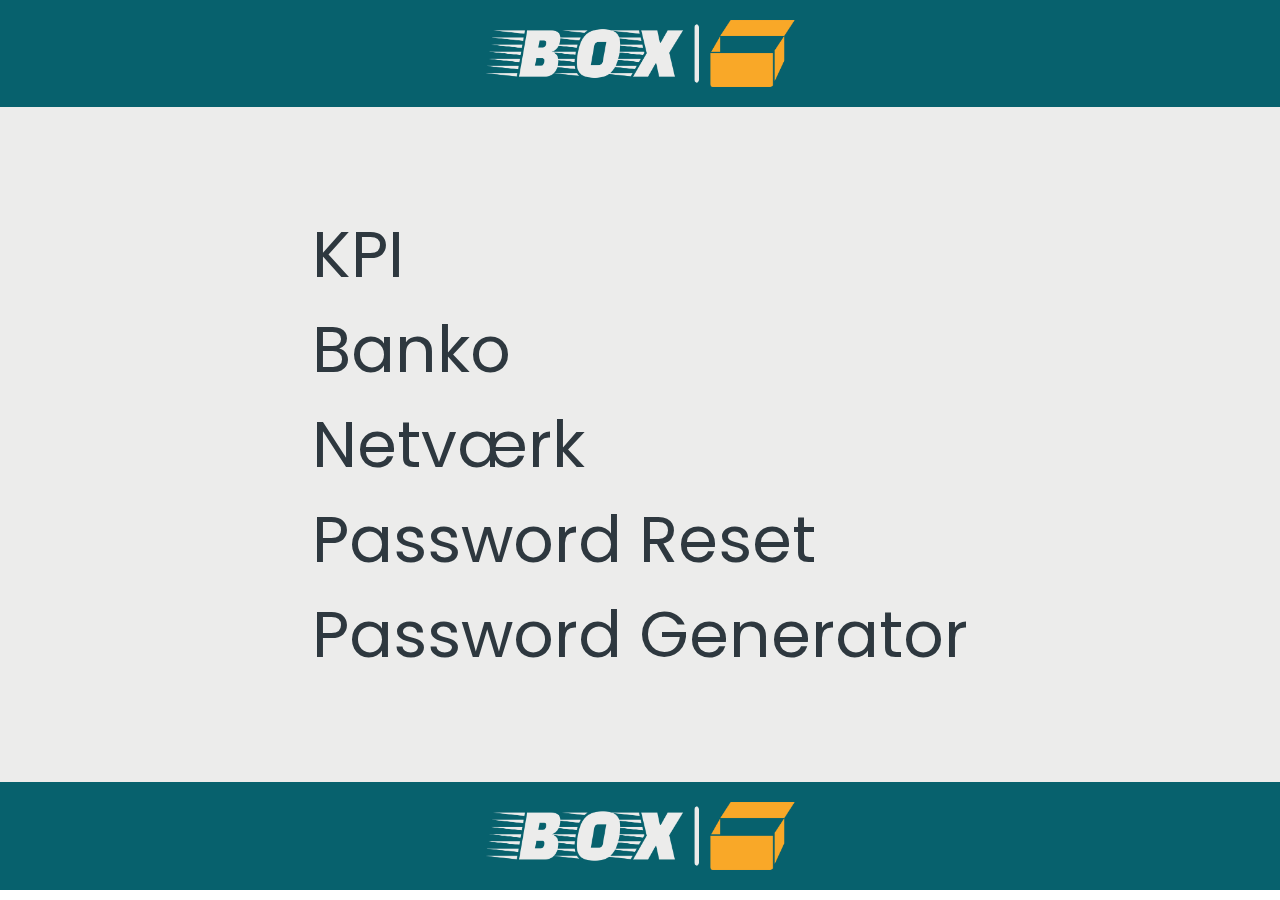
==== index.html @ af6f996b "landing almost done" ====
<!DOCTYPE html>
<html lang="en">
<head>
    <meta charset="UTF-8">
    <meta http-equiv="X-UA-Compatible" content="IE=edge">
    <meta name="viewport" content="width=device-width, initial-scale=1.0">
    <title>Landing page</title>
    <!-- CSS -->
    <link rel="stylesheet" href="style.css">

    <!-- JS -->
    <script defer src="script.js"></script>

</head>
<body>
    <div>
        <div class="nav-container">
            <div class="nav-wrapper">
                <a href="index.html">
                    <img src="assets/logo/box-high-resolution-logo-color-on-transparent-background.png" alt="">
                </a>
            </div>
        </div>
    </div>    
<div class="main-container">
    <div class="main-wrapper">
        <ul class="list-container">
            <li class="list-item"><a href="kpi">KPI</a></li>
            <li class="list-item"><a href="banko">Banko</a></li>
            <li class="list-item"><a href="network">Netværk</a></li>
            <li class="list-item"><a href="reset">Password Reset</a></li>
            <li class="list-item"><a href="generator">Password Generator</a></li>
        </ul>
    </div>
</div>
<div>
    <div class="nav-container">
        <div class="nav-wrapper">
            <a href="index.html">
                <img src="assets/logo/box-high-resolution-logo-color-on-transparent-background.png" alt="">
            </a>
        </div>
    </div>
</div>   



</body>
</html>
---- style.css ----
/* Font */
@import url('https://fonts.googleapis.com/css2?family=Poppins:wght@100;200;300;400;500;600;700;800;900&display=swap');

/* Farver */
/* https://colorhunt.co/palette/f9a828ececeb07617d2e383f */


:root{
    --font-big: 900;
    --font-bold: 700;
    --font-normal: 400;
    --font-small: 200;
    --font-size-xxl: 9vw;
    --font-size-xl: 7vw;
    --font-size-md: 5vw;
    --font-size-small: 3vw;
    --font-size-xs: 1vw;


    --font: 'Poppins', sans-serif;
    --yellow: #f9a828;
    --grey: #ececeb;
    --blue: #07616D;
    --black: #2e383f;
}

*{
    padding: 0;
    margin: 0;
    box-sizing: border-box;
    font-family: var(--font);
}


.nav-wrapper a{
    display: flex;
    justify-content: center;
    padding: 20px;
    background-color: var(--blue);
}

img{
    width: 25%;
}

.main-container{
    display: grid;
    align-items: center;
    justify-content: center;
    height: 75vh;
    background-color: var(--grey);

}



.list-container{
    list-style: none;
    width: 100%;

}

.list-item{
font-size: var(--font-size-md);

}

.list-item a{
    text-decoration: none;
    color: var(--black);
    width: 100%;
}

.list-item a:hover{
    color: var(--yellow);
    background-color: var(--blue);
}

.list-item:hover{
    color: var(--yellow);
    width: 100%;
}


footer{
    width: 100%;
}

.nav-wrapper a{
    display: flex;
    justify-content: center;
    padding: 20px;
    background-color: var(--blue);
}
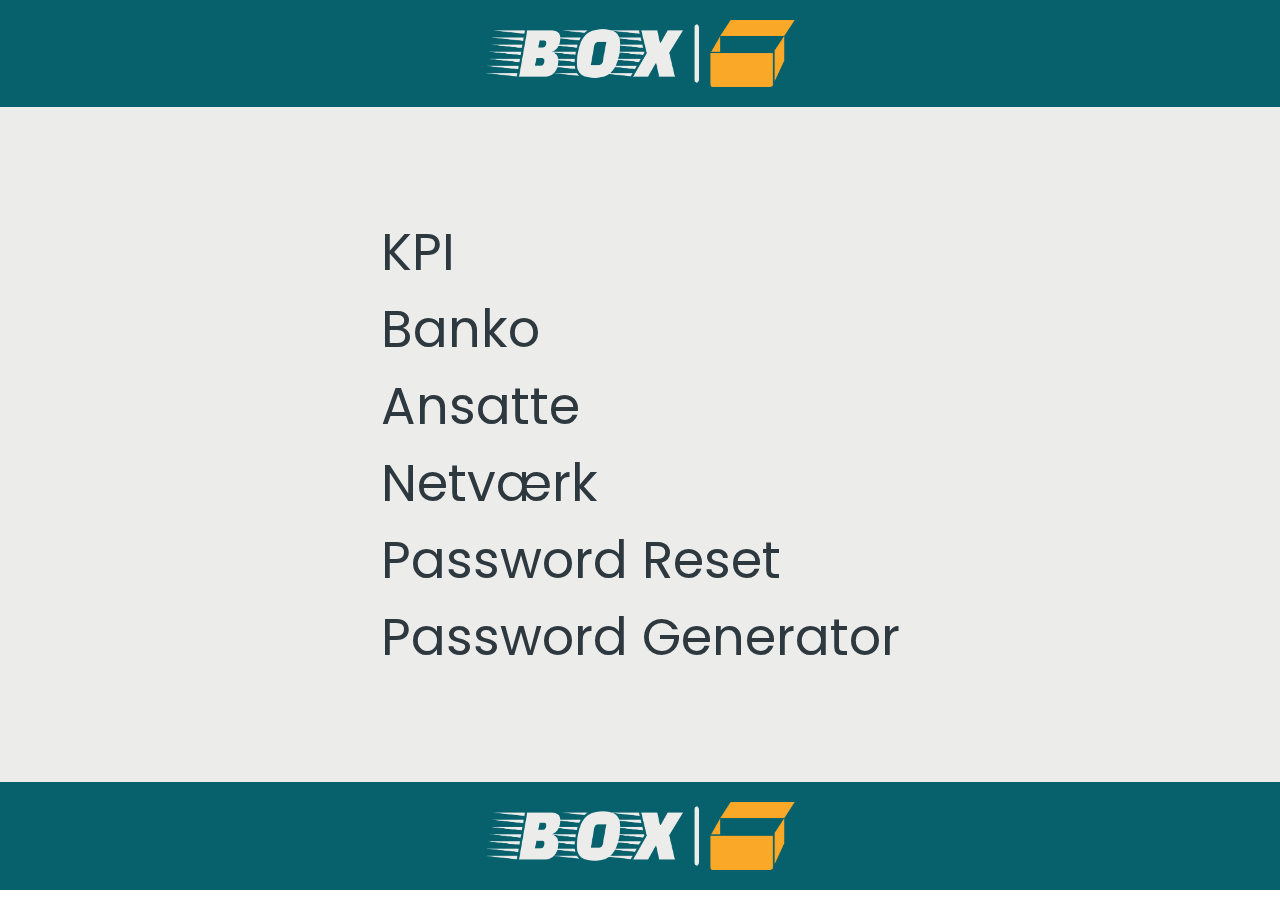
==== commit f6b8a900: "meget done" ====
--- a/index.html
+++ b/index.html
@@ -5,6 +5,7 @@
     <meta http-equiv="X-UA-Compatible" content="IE=edge">
     <meta name="viewport" content="width=device-width, initial-scale=1.0">
     <title>Landing page</title>
+    
     <!-- CSS -->
     <link rel="stylesheet" href="style.css">
 
@@ -13,6 +14,7 @@
 
 </head>
 <body>
+
     <div>
         <div class="nav-container">
             <div class="nav-wrapper">
@@ -21,18 +23,21 @@
                 </a>
             </div>
         </div>
-    </div>    
+    </div>
+
 <div class="main-container">
     <div class="main-wrapper">
         <ul class="list-container">
             <li class="list-item"><a href="kpi">KPI</a></li>
             <li class="list-item"><a href="banko">Banko</a></li>
+            <li class="list-item"><a href="ansatte">Ansatte</a></li>    
             <li class="list-item"><a href="network">Netværk</a></li>
             <li class="list-item"><a href="reset">Password Reset</a></li>
             <li class="list-item"><a href="generator">Password Generator</a></li>
         </ul>
     </div>
 </div>
+
 <div>
     <div class="nav-container">
         <div class="nav-wrapper">
--- a/style.css
+++ b/style.css
@@ -5,26 +5,31 @@
 /* https://colorhunt.co/palette/f9a828ececeb07617d2e383f */
 
 
-:root{
+:root { 
+    /* Font Weight */
     --font-big: 900;
     --font-bold: 700;
     --font-normal: 400;
     --font-small: 200;
+
+    /* Font Size */
     --font-size-xxl: 9vw;
     --font-size-xl: 7vw;
-    --font-size-md: 5vw;
+    --font-size-md: 4vw;
     --font-size-small: 3vw;
     --font-size-xs: 1vw;
 
+    /* Font */
+    --font: 'Poppins';
 
-    --font: 'Poppins', sans-serif;
+    /* Farver */
     --yellow: #f9a828;
     --grey: #ececeb;
     --blue: #07616D;
     --black: #2e383f;
 }
 
-*{
+* {
     padding: 0;
     margin: 0;
     box-sizing: border-box;
@@ -32,18 +37,18 @@
 }
 
 
-.nav-wrapper a{
+.nav-wrapper a {
     display: flex;
     justify-content: center;
     padding: 20px;
     background-color: var(--blue);
 }
 
-img{
+img {
     width: 25%;
 }
 
-.main-container{
+.main-container {
     display: grid;
     align-items: center;
     justify-content: center;
@@ -54,39 +59,39 @@
 
 
 
-.list-container{
+.list-container {
     list-style: none;
     width: 100%;
+    text-align: left;
 
 }
 
-.list-item{
-font-size: var(--font-size-md);
+.list-item {
+    font-size: var(--font-size-md);
 
 }
 
-.list-item a{
+.list-item a {
     text-decoration: none;
     color: var(--black);
     width: 100%;
 }
 
-.list-item a:hover{
+.list-item a:hover {
     color: var(--yellow);
-    background-color: var(--blue);
 }
 
-.list-item:hover{
+.list-item:hover {
     color: var(--yellow);
     width: 100%;
 }
 
 
-footer{
+footer {
     width: 100%;
 }
 
-.nav-wrapper a{
+.nav-wrapper a {
     display: flex;
     justify-content: center;
     padding: 20px;
